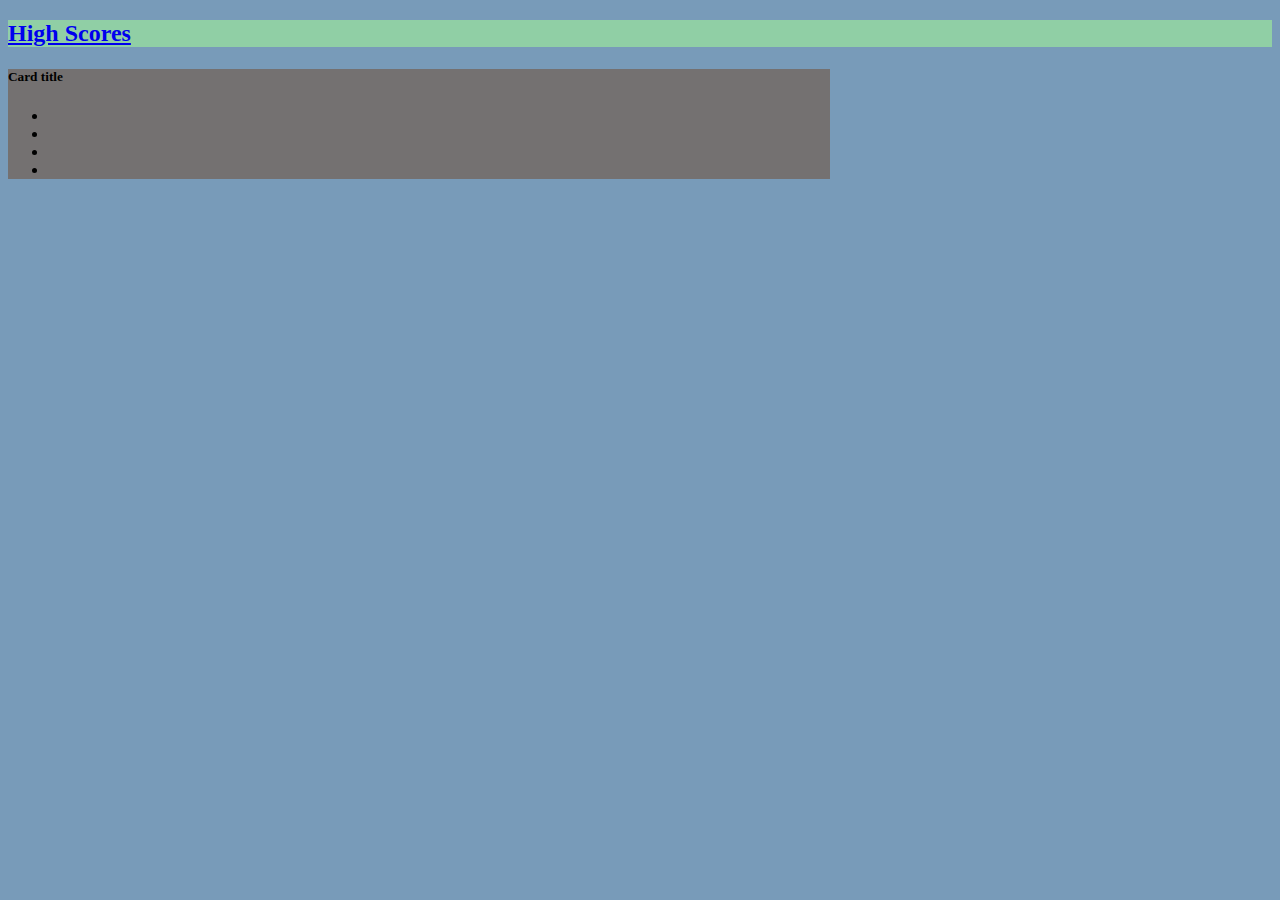
==== highScore.html @ eb0c200a "timer is working. generating question is also working to html is also working.  Still working on ran" ====
<!DOCTYPE html>
<html lang="en">

<head>
    <meta charset="UTF-8">
    <meta name="viewport" content="width=device-width, initial-scale=1.0">
    <link rel="stylesheet" href="https://cdn.jsdelivr.net/npm/bootstrap@4.5.3/dist/css/bootstrap.min.css"
        integrity="sha384-TX8t27EcRE3e/ihU7zmQxVncDAy5uIKz4rEkgIXeMed4M0jlfIDPvg6uqKI2xXr2" crossorigin="anonymous">
    <link rel="stylesheet" href="assets/CSS/style.css">
    <title>Javascript Quiz for Beginners</title>
</head>

<body>
    <!-- header will keep our link to the high score page as well as timer. -->
    <header>
        <nav class="navbar p-3">
            <!-- link to our High Score page -->
            <a class="nav-link active" href="highScore.html">
                <h2>High Scores</h2>
            </a>
            <!-- This is for our Timer countdown -->
            <span class="ml-auto">
                <h3 id="timer"></h3>
            </span>
        </nav>
    </header>
    <main class="py-5 pl-2">
        <div class="container py-5 pl-2">
            <!-- Create a card to prompt out questions -->
            <!-- Header for the card will be the question -->
            <!-- Content for answers -->
            <!-- Footer to alert Correct or Wrong -->
            <div class="row">
                <div class="col-2"></div>
                <div class="card col-8 card_background" style="width: 65%;">
                    <h5 class="card-title" id="questionNum">Card title</h5>
                    <div class="card-header" ><h4 id="theQuestion"></h4></div>
                    <ul class="list-group list-group-flush">

                        <li class="btn border col-9" id="li1"></a>
                        <li class="btn border col-9" id="li2"></a>
                        <li class="btn border col-9" id="li3"></a>
                        <li class="btn border col-9" id="li4"></a>
                    </ul>
                </div>
            </div>
        </div>
    </main>
    <script src="./assets/javascript/script.js"></script>
</body>

</html>
---- assets/CSS/style.css ----
body{
    background-color: rgb(120, 155, 185);
}
nav{
    background-color: rgb(144, 207, 165);
}
.card_background{
    background-color: rgb(116, 113, 113);
}
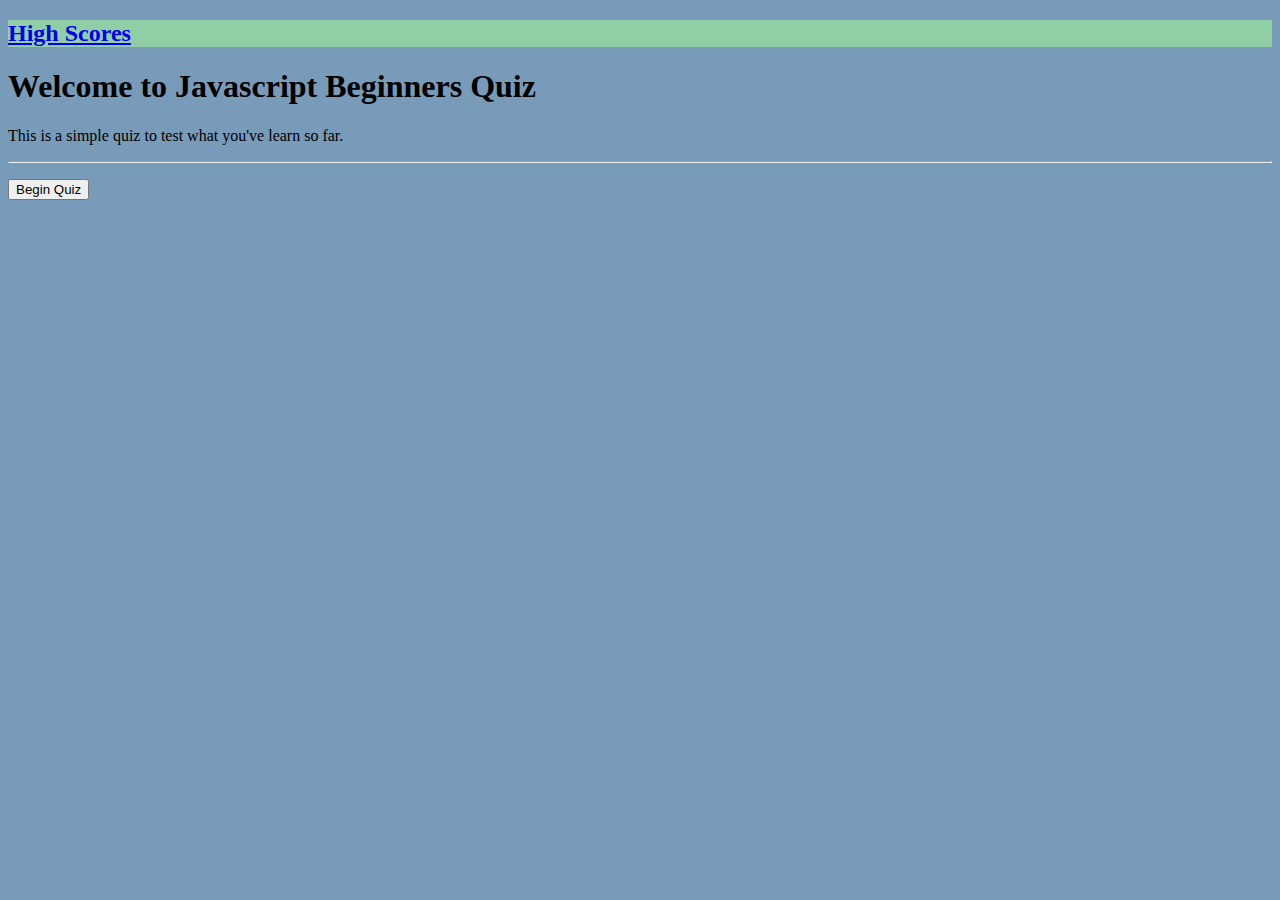
==== commit a17c2905: "Added the beginning screen and start of game button is working" ====
--- a/highScore.html
+++ b/highScore.html
@@ -25,22 +25,28 @@
         </nav>
     </header>
     <main class="py-5 pl-2">
+
         <div class="container py-5 pl-2">
-            <!-- Create a card to prompt out questions -->
-            <!-- Header for the card will be the question -->
-            <!-- Content for answers -->
-            <!-- Footer to alert Correct or Wrong -->
-            <div class="row">
+            <div class="jumbotron py-auto" id="jumbotron-dropdown">
+                <h1 class="display-4 text-center">Welcome to Javascript Beginners Quiz</h1>
+                <p class="lead text-center">This is a simple quiz to test what you've learn so far.</p>
+                <hr class="my-4">
+                <p class="text-center"><input id="startBtn" type="button" value="Begin Quiz" /></p>
+                <!-- <button id="startBtn">Begin Quiz</button> -->
+            </div>
+            <div class="row hidden" id="game-dropdown">
                 <div class="col-2"></div>
                 <div class="card col-8 card_background" style="width: 65%;">
-                    <h5 class="card-title" id="questionNum">Card title</h5>
-                    <div class="card-header" ><h4 id="theQuestion"></h4></div>
-                    <ul class="list-group list-group-flush">
+                    <h5 class="card-title text-center" id="questionNum">Card title</h5>
+                    <div class="card-header">
+                        <h4 id="theQuestion"></h4>
+                    </div>
+                    <ul class="list-group col-9 justify-content-center">
 
-                        <li class="btn border col-9" id="li1"></a>
-                        <li class="btn border col-9" id="li2"></a>
-                        <li class="btn border col-9" id="li3"></a>
-                        <li class="btn border col-9" id="li4"></a>
+                        <li class="btn border col-9" id="btn1"></li>
+                        <li class="btn border col-9" id="btn2"></li>
+                        <li class="btn border col-9" id="btn3"></li>
+                        <li class="btn border col-9" id="btn4"></li>
                     </ul>
                 </div>
             </div>
--- a/assets/CSS/style.css
+++ b/assets/CSS/style.css
@@ -7,3 +7,9 @@
 .card_background{
     background-color: rgb(116, 113, 113);
 }
+.hidden{
+    display: none;
+}
+.block{
+    display: block;
+}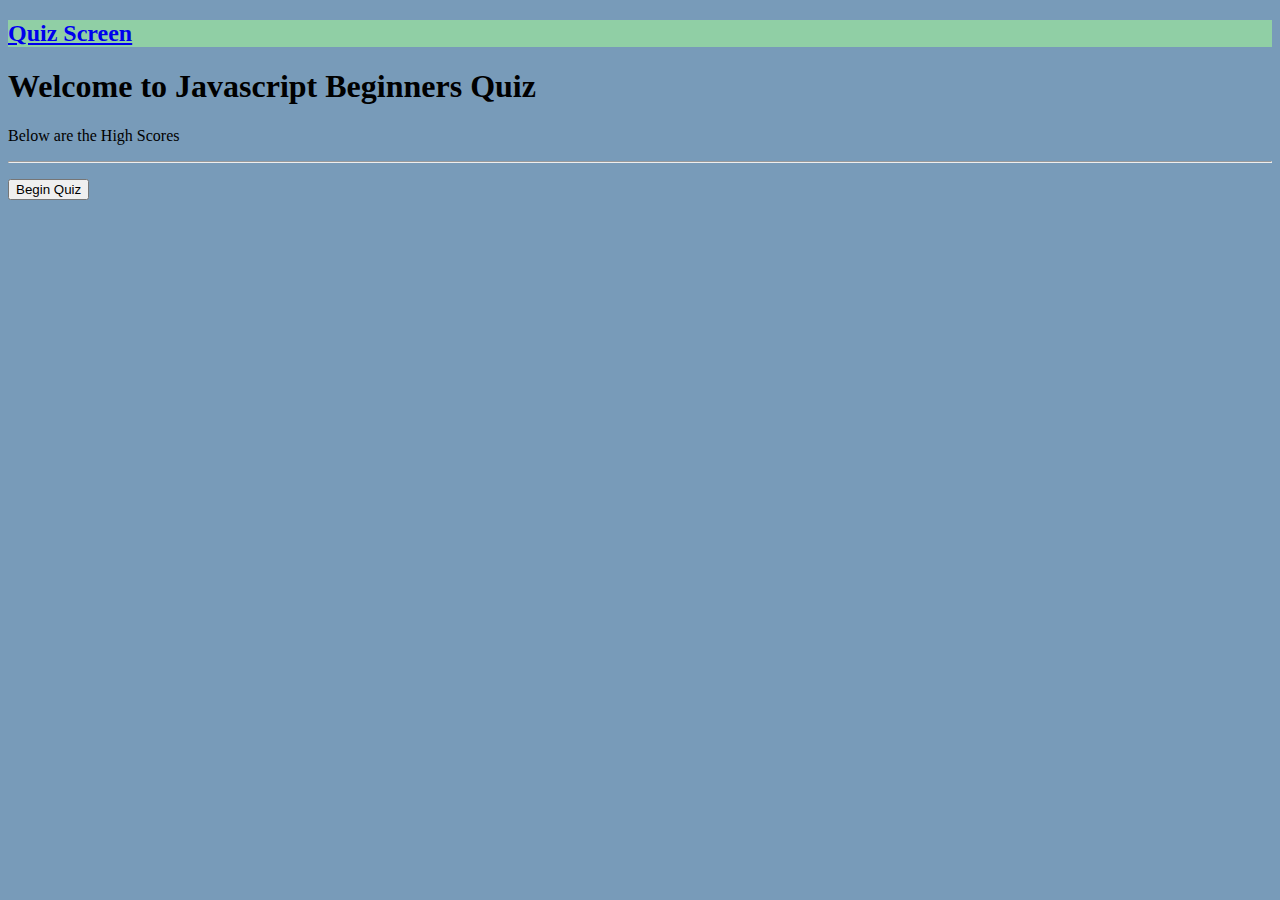
==== commit a58414cf: "moved html to index and left most of the hmtl on the high score" ====
--- a/highScore.html
+++ b/highScore.html
@@ -15,8 +15,8 @@
     <header>
         <nav class="navbar p-3">
             <!-- link to our High Score page -->
-            <a class="nav-link active" href="highScore.html">
-                <h2>High Scores</h2>
+            <a class="nav-link active" href="index.html">
+                <h2>Quiz Screen</h2>
             </a>
             <!-- This is for our Timer countdown -->
             <span class="ml-auto">
@@ -27,26 +27,25 @@
     <main class="py-5 pl-2">
 
         <div class="container py-5 pl-2">
-            <div class="jumbotron py-auto" id="jumbotron-dropdown">
+            <div class="jumbotron py-auto" id="">
                 <h1 class="display-4 text-center">Welcome to Javascript Beginners Quiz</h1>
-                <p class="lead text-center">This is a simple quiz to test what you've learn so far.</p>
+                <p class="lead text-center">Below are the High Scores</p>
                 <hr class="my-4">
                 <p class="text-center"><input id="startBtn" type="button" value="Begin Quiz" /></p>
                 <!-- <button id="startBtn">Begin Quiz</button> -->
             </div>
-            <div class="row hidden" id="game-dropdown">
+            <div class="row hidden" id="">
                 <div class="col-2"></div>
                 <div class="card col-8 card_background" style="width: 65%;">
-                    <h5 class="card-title text-center" id="questionNum">Card title</h5>
+                    <h5 class="card-title text-center" id="">Card title</h5>
                     <div class="card-header">
                         <h4 id="theQuestion"></h4>
                     </div>
                     <ul class="list-group col-9 justify-content-center">
-
-                        <li class="btn border col-9" id="btn1"></li>
-                        <li class="btn border col-9" id="btn2"></li>
-                        <li class="btn border col-9" id="btn3"></li>
-                        <li class="btn border col-9" id="btn4"></li>
+                        <li class="border col-9" id=""></li>
+                        <li class="border col-9" id=""></li>
+                        <li class="border col-9" id=""></li>
+                        <li class="border col-9" id=""></li>
                     </ul>
                 </div>
             </div>
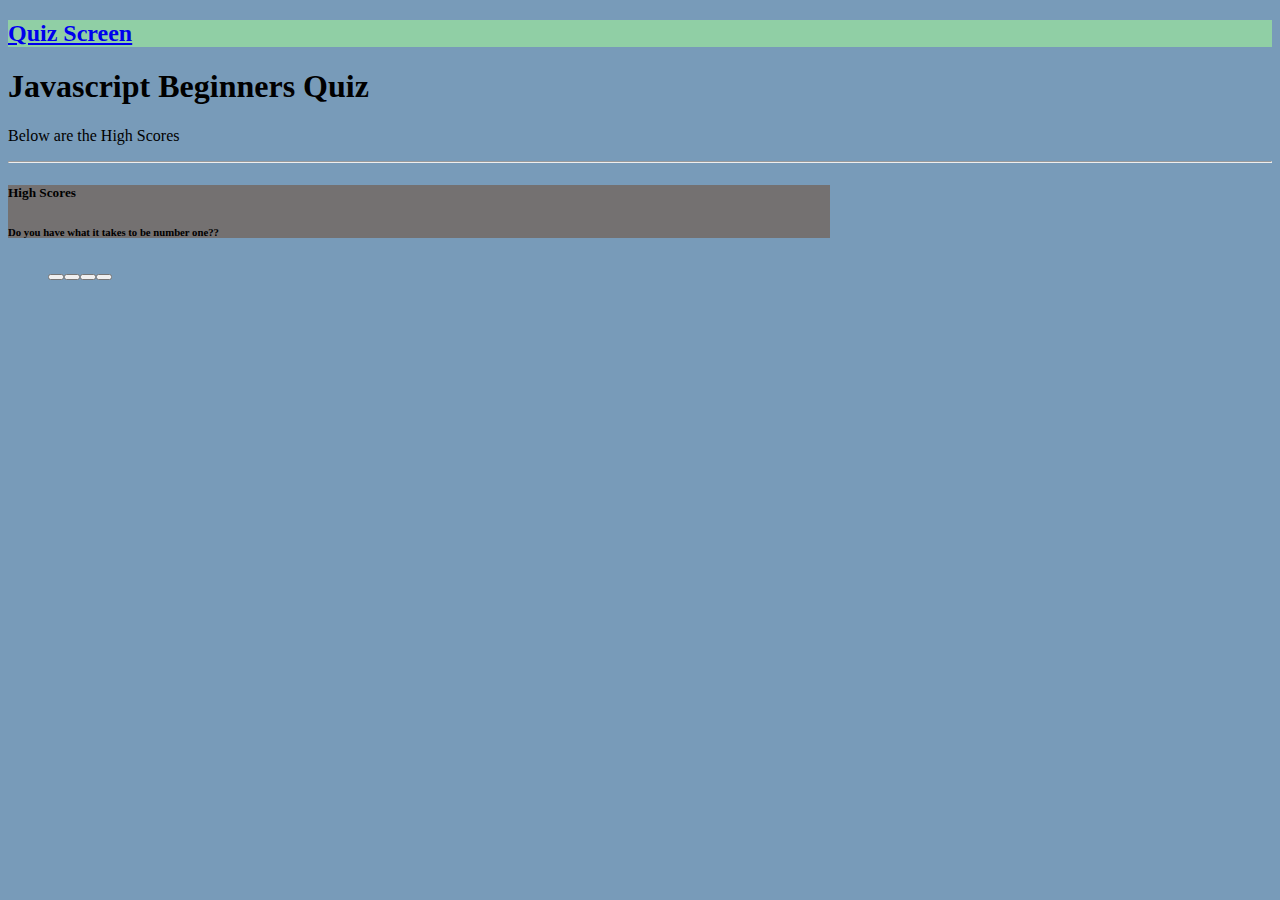
==== commit c54863b0: "push what is up to date" ====
--- a/highScore.html
+++ b/highScore.html
@@ -7,7 +7,7 @@
     <link rel="stylesheet" href="https://cdn.jsdelivr.net/npm/bootstrap@4.5.3/dist/css/bootstrap.min.css"
         integrity="sha384-TX8t27EcRE3e/ihU7zmQxVncDAy5uIKz4rEkgIXeMed4M0jlfIDPvg6uqKI2xXr2" crossorigin="anonymous">
     <link rel="stylesheet" href="assets/CSS/style.css">
-    <title>Javascript Quiz for Beginners</title>
+    <title>High Scores for Javascript Quiz</title>
 </head>
 
 <body>
@@ -28,25 +28,19 @@
 
         <div class="container py-5 pl-2">
             <div class="jumbotron py-auto" id="">
-                <h1 class="display-4 text-center">Welcome to Javascript Beginners Quiz</h1>
+                <h1 class="display-4 text-center">Javascript Beginners Quiz</h1>
                 <p class="lead text-center">Below are the High Scores</p>
                 <hr class="my-4">
-                <p class="text-center"><input id="startBtn" type="button" value="Begin Quiz" /></p>
+                <!-- <p class="text-center"><input id="startBtn" type="button" value="Begin Quiz" /></p> -->
                 <!-- <button id="startBtn">Begin Quiz</button> -->
             </div>
-            <div class="row hidden" id="">
+            <div class="row" id="">
                 <div class="col-2"></div>
                 <div class="card col-8 card_background" style="width: 65%;">
-                    <h5 class="card-title text-center" id="">Card title</h5>
+                    <h5 class="card-title text-center" id="">High Scores</h5>
                     <div class="card-header">
-                        <h4 id="theQuestion"></h4>
+                        <h6 class="text-center" id="">Do you have what it takes to be number one??</h6>
                     </div>
-                    <ul class="list-group col-9 justify-content-center">
-                        <li class="border col-9" id=""></li>
-                        <li class="border col-9" id=""></li>
-                        <li class="border col-9" id=""></li>
-                        <li class="border col-9" id=""></li>
-                    </ul>
                 </div>
             </div>
         </div>
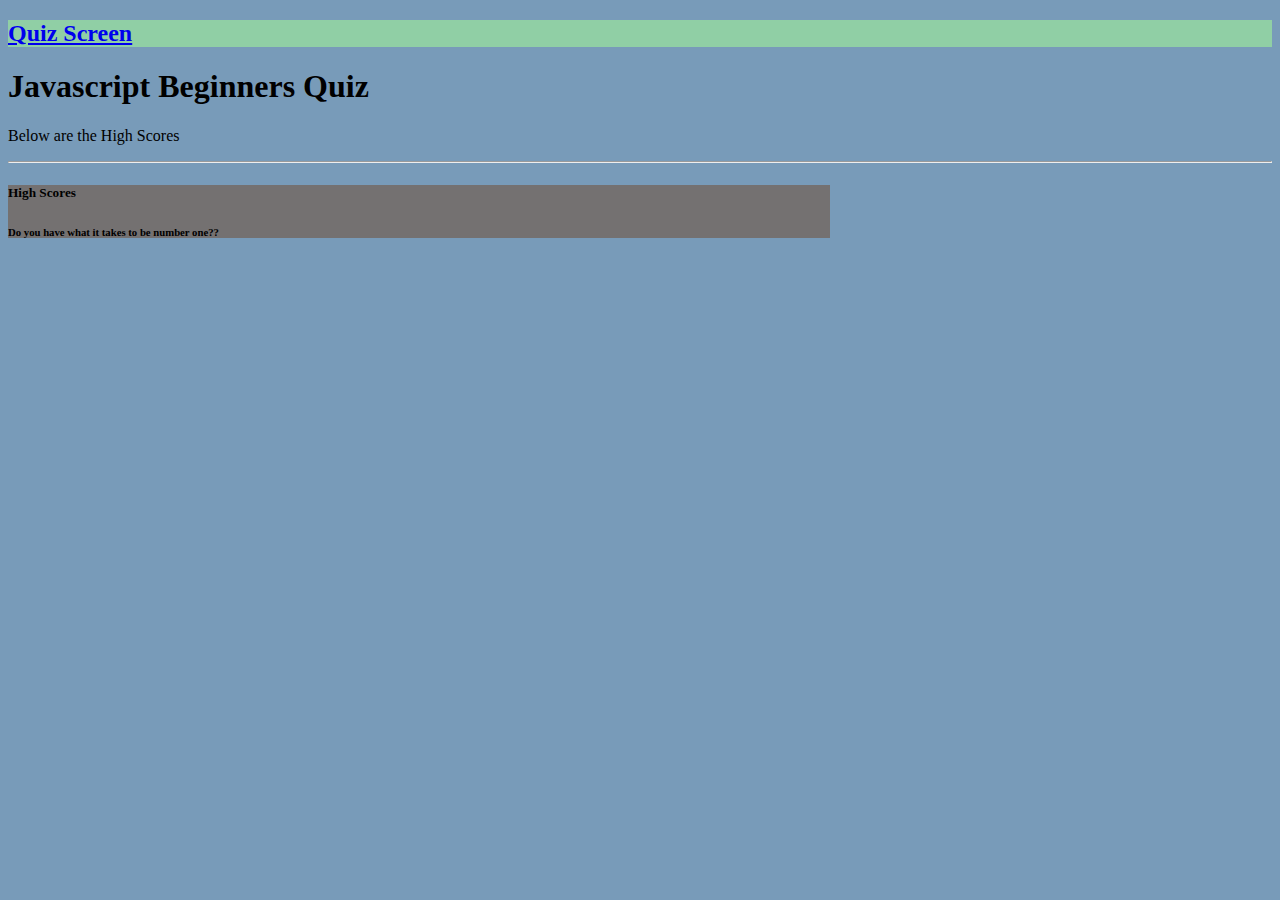
==== commit 95a0f5b1: "added comments for additions needed on remaining functions" ====
--- a/highScore.html
+++ b/highScore.html
@@ -40,6 +40,7 @@
                     <h5 class="card-title text-center" id="">High Scores</h5>
                     <div class="card-header">
                         <h6 class="text-center" id="">Do you have what it takes to be number one??</h6>
+                        <div id="highScores"></div>
                     </div>
                 </div>
             </div>
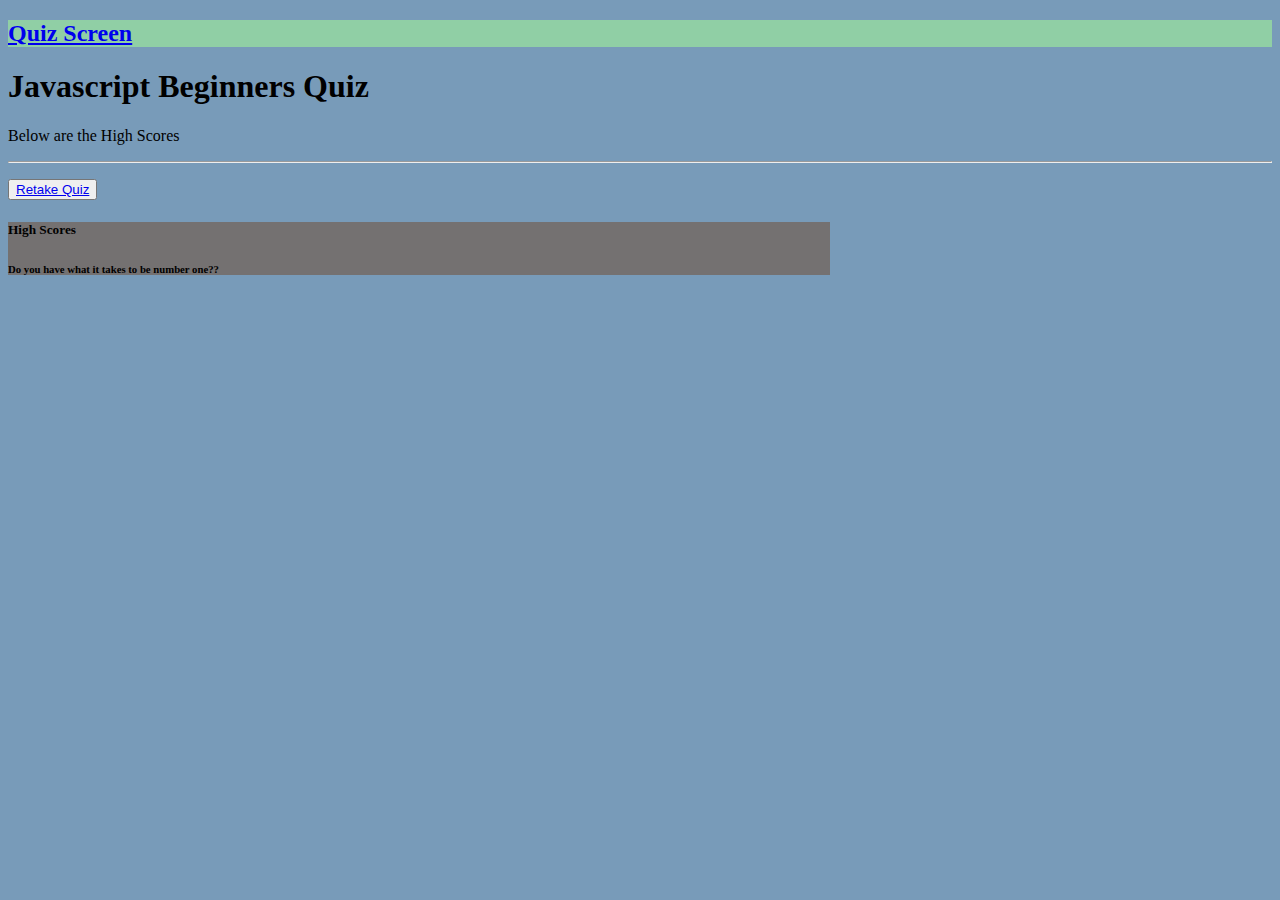
==== commit 70f67001: "Started part of readme file." ====
--- a/highScore.html
+++ b/highScore.html
@@ -31,8 +31,8 @@
                 <h1 class="display-4 text-center">Javascript Beginners Quiz</h1>
                 <p class="lead text-center">Below are the High Scores</p>
                 <hr class="my-4">
-                <!-- <p class="text-center"><input id="startBtn" type="button" value="Begin Quiz" /></p> -->
-                <!-- <button id="startBtn">Begin Quiz</button> -->
+                 <p class="text-center"><button type="button" ><a href="index.html">Retake Quiz</a></button></p> 
+                
             </div>
             <div class="row" id="">
                 <div class="col-2"></div>
@@ -40,7 +40,11 @@
                     <h5 class="card-title text-center" id="">High Scores</h5>
                     <div class="card-header">
                         <h6 class="text-center" id="">Do you have what it takes to be number one??</h6>
-                        <div id="highScores"></div>
+                        <div id="highScores">
+                            <span id="userData"></span>
+                            
+                        </div>
+                       
                     </div>
                 </div>
             </div>
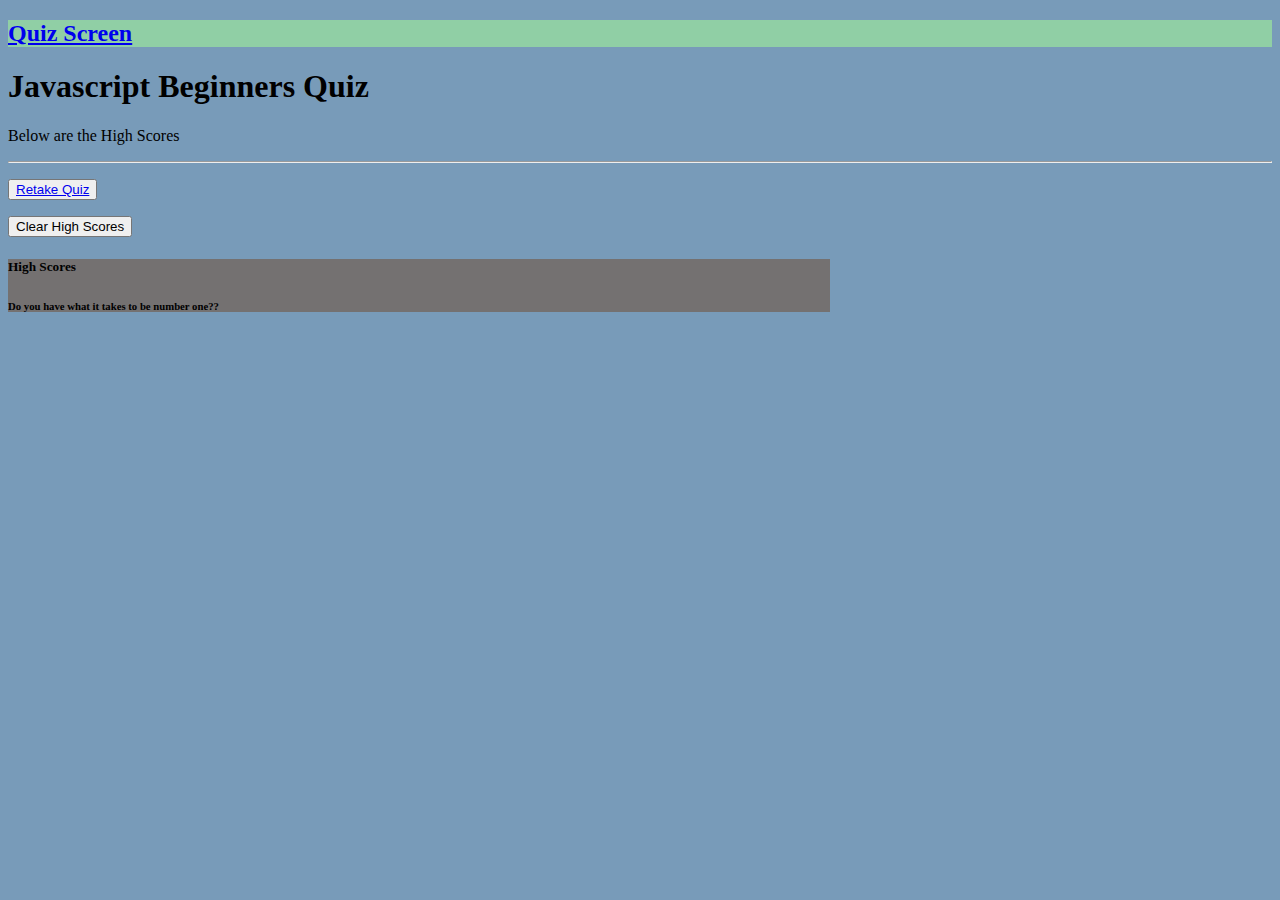
==== commit 3918bc7c: "added in some comments in js" ====
--- a/highScore.html
+++ b/highScore.html
@@ -26,13 +26,13 @@
     </header>
     <main class="py-5 pl-2">
 
-        <div class="container py-5 pl-2">
+        <div class="container pt-5 pb-2 pl-2">
             <div class="jumbotron py-auto" id="">
-                <h1 class="display-4 text-center">Javascript Beginners Quiz</h1>
+                <h1 class="display-5 text-center">Javascript Beginners Quiz</h1>
                 <p class="lead text-center">Below are the High Scores</p>
                 <hr class="my-4">
                  <p class="text-center"><button type="button" ><a href="index.html">Retake Quiz</a></button></p> 
-                
+                <p class="text-center"><button type="button" id="clearHighScores">Clear High Scores</button></p>
             </div>
             <div class="row" id="">
                 <div class="col-2"></div>
@@ -41,7 +41,7 @@
                     <div class="card-header">
                         <h6 class="text-center" id="">Do you have what it takes to be number one??</h6>
                         <div id="highScores">
-                            <span id="userData"></span>
+                            
                             
                         </div>
                        
